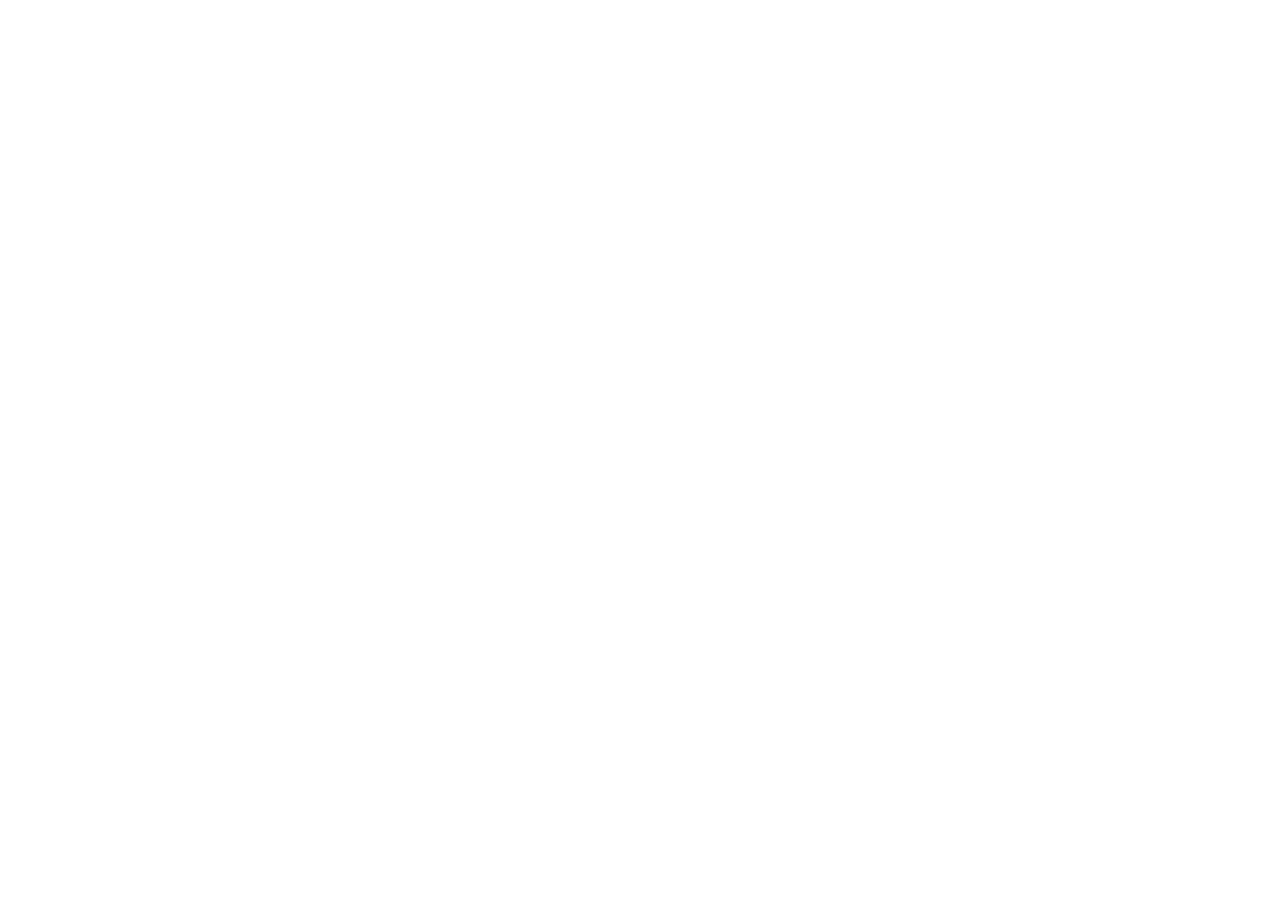
==== index.html @ 906a2a9a "create: tasks.js" ====
<!DOCTYPE html>
<html lang="en">

<head>
    <meta charset="UTF-8">
    <meta name="viewport" content="width=device-width, initial-scale=1.0">
    <title>JS Grundlagen</title>
    <link rel="icon" type="image/png" href="/img/js.svg">
    <link rel="stylesheet" href="/css/style.css">
    <script src="/js/basics.js" defer></script>
    <script src="/js/strings_numbers.js" defer></script>
    <script src="/js/conditional_code.js" defer></script>
    <script src="/js/function.js" defer></script>
    <script src="/js/tasks.js"></script>

</head>

<body>

</body>

</html>
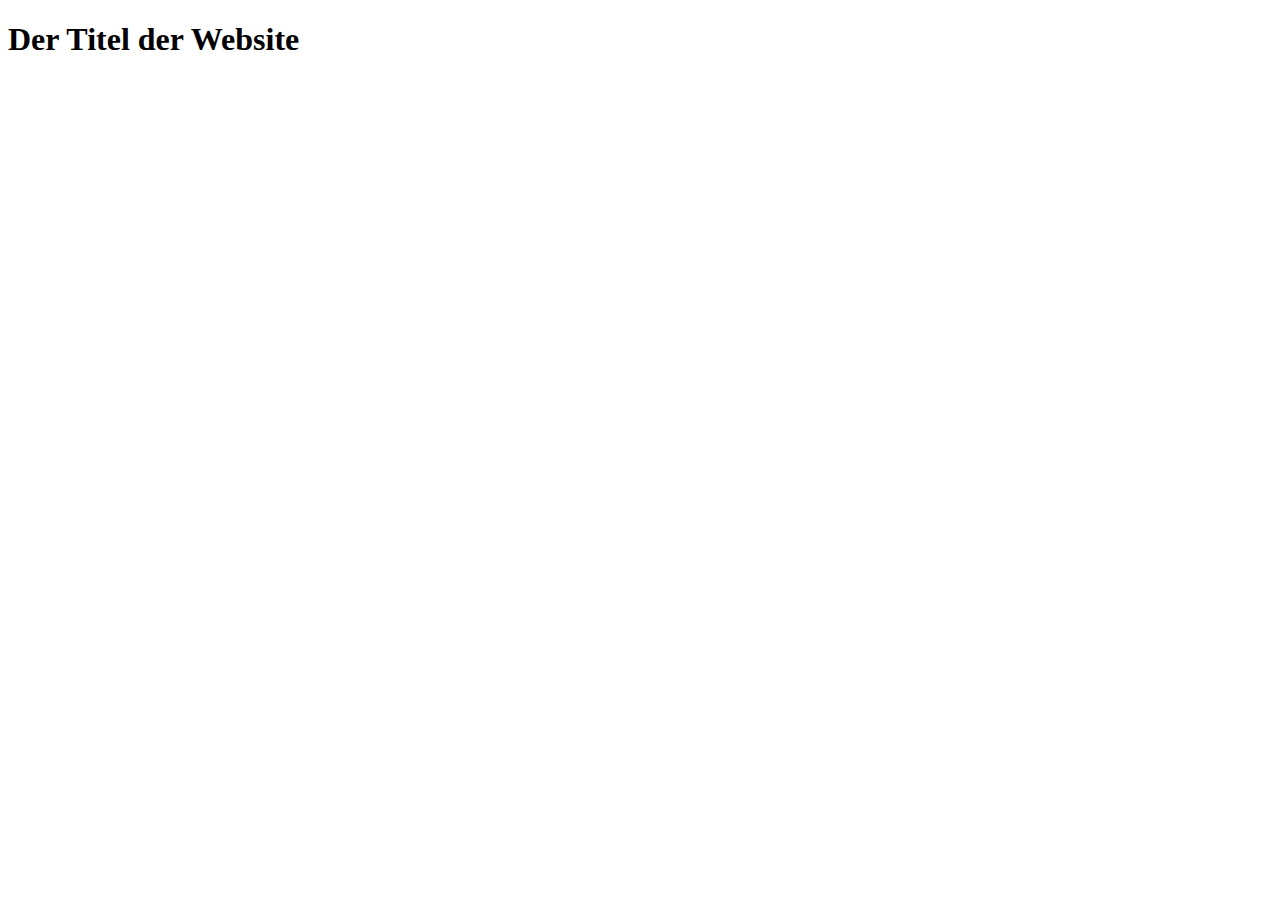
==== commit cbadd161: "add: example for dom-manipulation" ====
--- a/index.html
+++ b/index.html
@@ -11,12 +11,14 @@
     <script src="/js/strings_numbers.js" defer></script>
     <script src="/js/conditional_code.js" defer></script>
     <script src="/js/function.js" defer></script>
-    <script src="/js/tasks.js"></script>
+    <script src="/js/tasks.js" defer></script>
+    <script src="/js/objects.js" defer></script>
 
 </head>
 
 <body>
-
+    <h1 id="websiteTitle">Der Titel der Website</h1>
 </body>
+<script src="/js/dom_manipulation.js" defer></script>
 
 </html>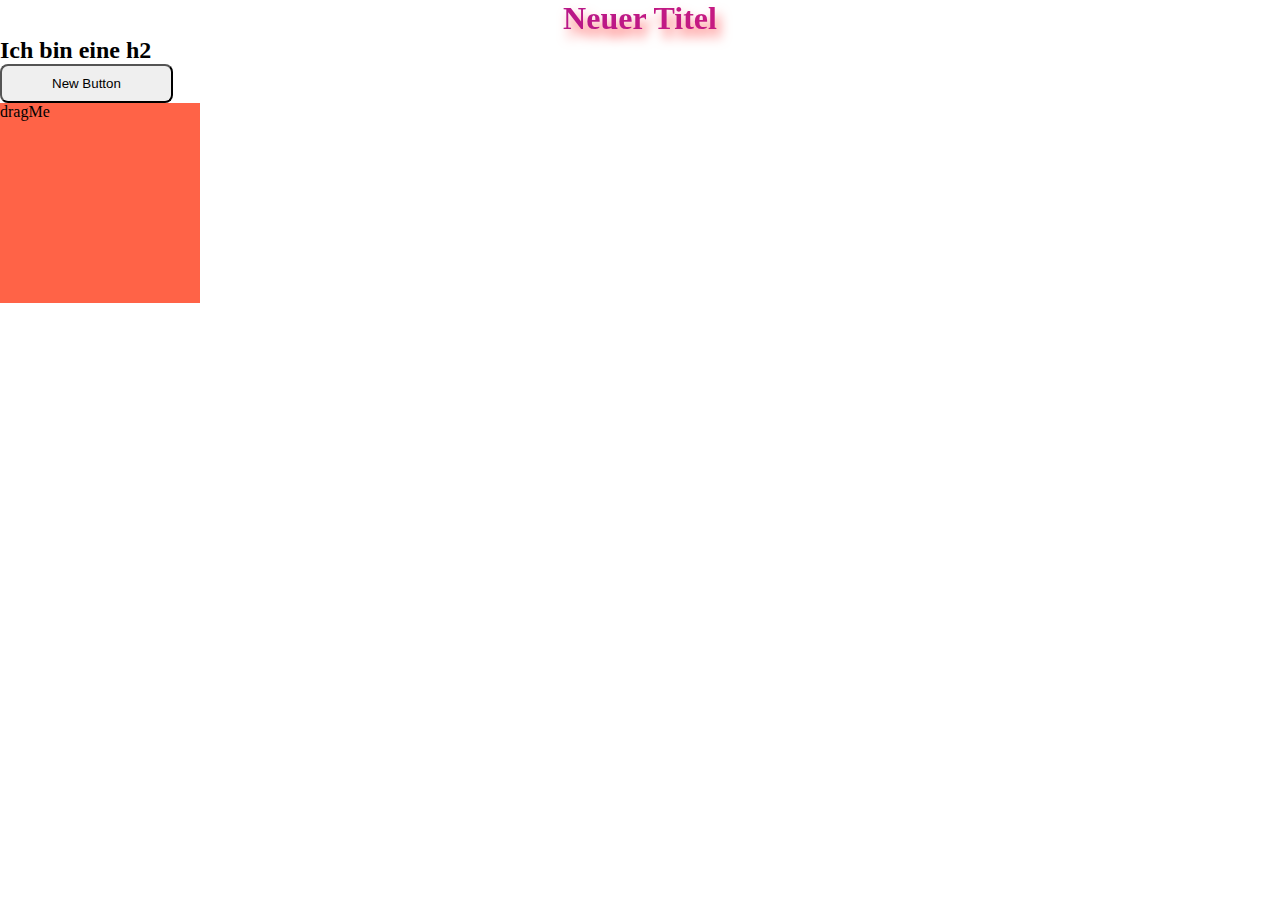
==== commit 07d75403: "add: example setAttribute" ====
--- a/index.html
+++ b/index.html
@@ -13,12 +13,15 @@
     <script src="/js/function.js" defer></script>
     <script src="/js/tasks.js" defer></script>
     <script src="/js/objects.js" defer></script>
-
+    <script src="/js/dom_manipulation.js" defer></script>
 </head>
 
 <body>
     <h1 id="websiteTitle">Der Titel der Website</h1>
+    <div id="test_div"></div>
+    <div id="createButtonTest"></div>
+    <div id="dragDrop">dragMe</div>
 </body>
-<script src="/js/dom_manipulation.js" defer></script>
+
 
 </html>--- a/css/style.css
+++ b/css/style.css
@@ -0,0 +1,17 @@
+* {
+    margin: 0;
+    padding: 0;
+    box-sizing: border-box;
+}
+
+h1 {
+    background: linear-gradient(to right, #7a229a, #9a1a93, #b4168a, #ca1b80, #dc2975, #e3405c);
+    -webkit-text-fill-color: transparent;
+    background-clip: text;
+}
+
+.h1class {
+    filter: drop-shadow(4px 8px 6px #FF6B6B);
+    text-align: center;
+
+}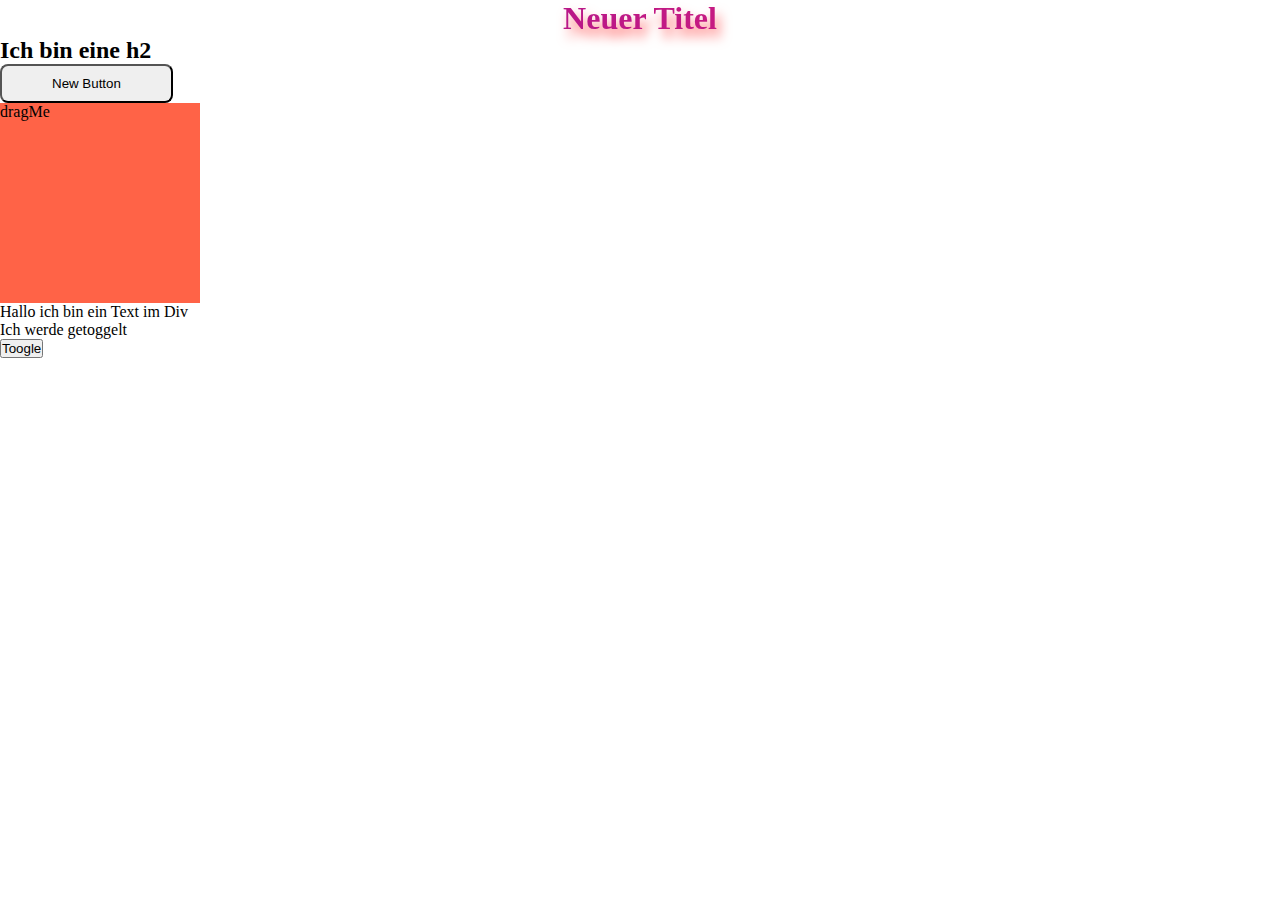
==== commit 14024523: "add: example onclick" ====
--- a/index.html
+++ b/index.html
@@ -21,6 +21,12 @@
     <div id="test_div"></div>
     <div id="createButtonTest"></div>
     <div id="dragDrop">dragMe</div>
+    <div id="divContainer" class="borderDiv">
+        Hallo ich bin ein Text im Div
+    </div>
+    <p id="toggleP" class="d_none">Ich werde getoggelt</p>
+    <button id="btnToggle" onclick="toggleDisplayNoneByID('toggleP')">Toogle</button>
+
 </body>
 
 
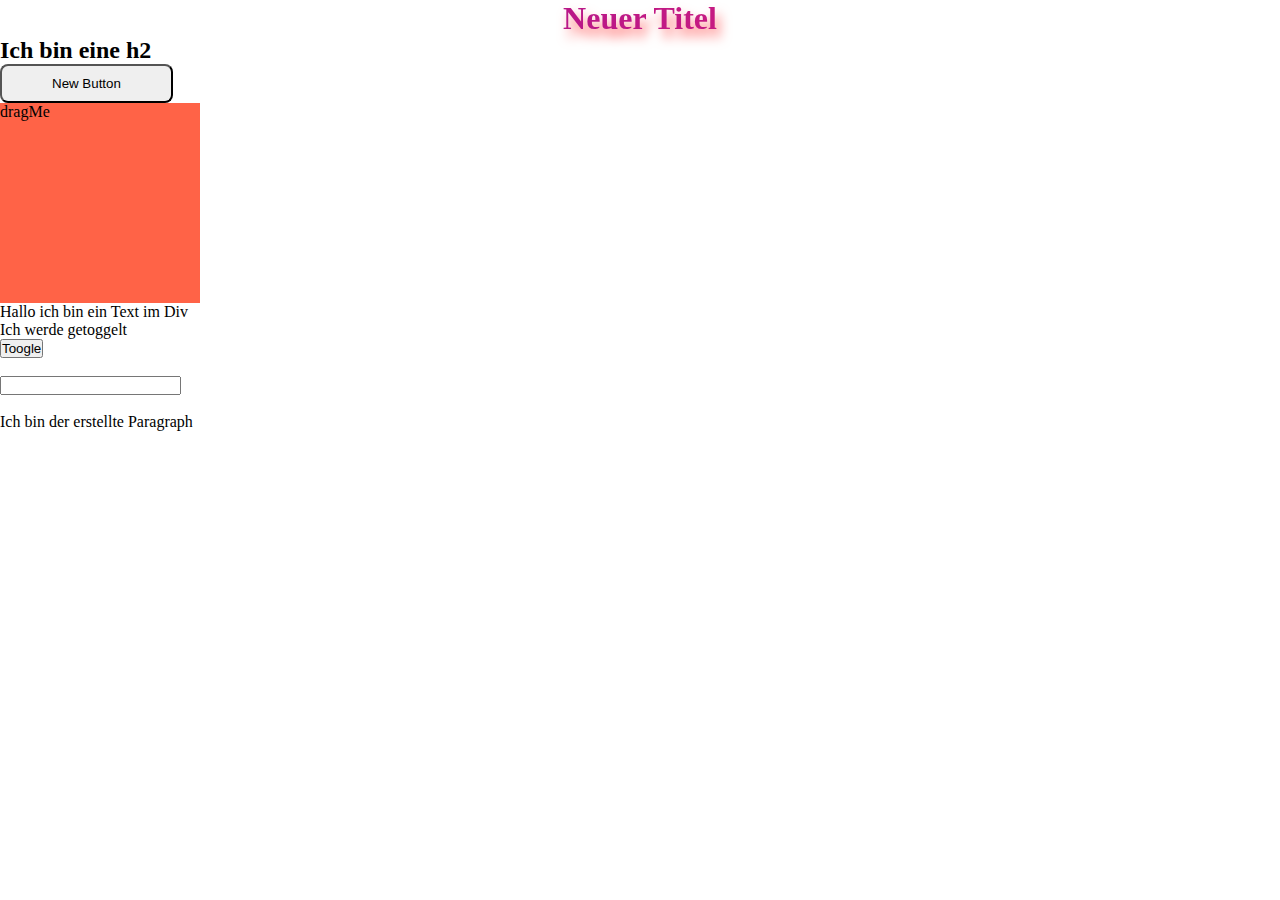
==== commit f4048d21: "add: test onkeyup onkeydown" ====
--- a/index.html
+++ b/index.html
@@ -16,7 +16,7 @@
     <script src="/js/dom_manipulation.js" defer></script>
 </head>
 
-<body>
+<body onload="console.log('body geladen')">
     <h1 id="websiteTitle">Der Titel der Website</h1>
     <div id="test_div"></div>
     <div id="createButtonTest"></div>
@@ -25,7 +25,8 @@
         Hallo ich bin ein Text im Div
     </div>
     <p id="toggleP" class="d_none">Ich werde getoggelt</p>
-    <button id="btnToggle" onclick="toggleDisplayNoneByID('toggleP')">Toogle</button>
+    <button id="btnToggle" onclick="toggleDisplayNoneByID('toggleP')">Toogle</button><br><br>
+    <input id="inputEventTest" type="text" onkeyup="loggValue(inputEventTest)"><br><br>
 
 </body>
 
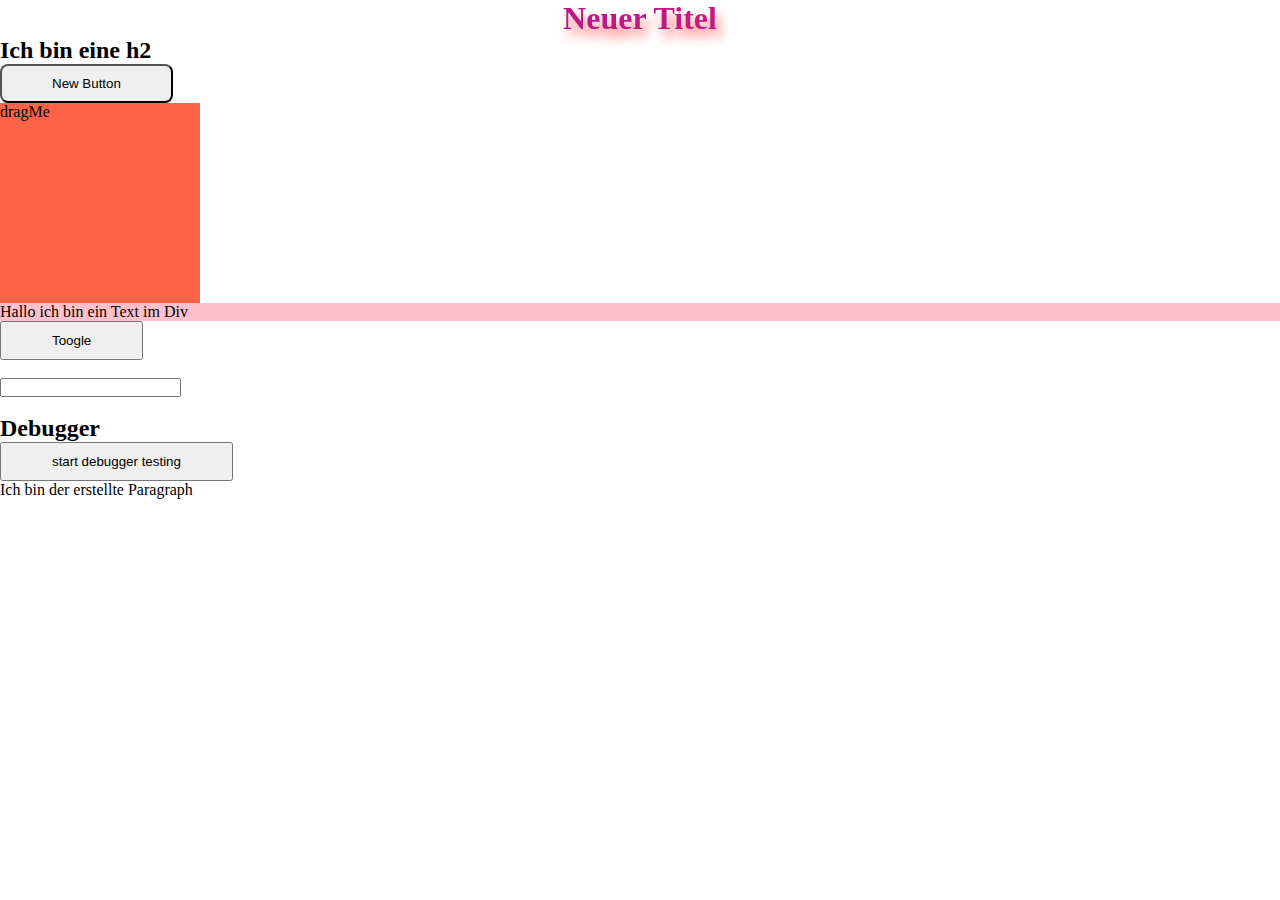
==== commit 22168acd: "create: debugger.js + example" ====
--- a/index.html
+++ b/index.html
@@ -14,6 +14,7 @@
     <script src="/js/tasks.js" defer></script>
     <script src="/js/objects.js" defer></script>
     <script src="/js/dom_manipulation.js" defer></script>
+    <script src="/js/debugger.js" defer></script>
 </head>
 
 <body onload="console.log('body geladen')">
@@ -28,6 +29,11 @@
     <button id="btnToggle" onclick="toggleDisplayNoneByID('toggleP')">Toogle</button><br><br>
     <input id="inputEventTest" type="text" onkeyup="loggValue(inputEventTest)"><br><br>
 
+    <!-- Debugger -->
+    <h2 id="titleDebugger">Debugger</h2>
+    <button onclick="init()">start debugger testing</button>
+    <p id="debugger_log"></p>
+
 </body>
 
 
--- a/css/style.css
+++ b/css/style.css
@@ -14,4 +14,27 @@
     filter: drop-shadow(4px 8px 6px #FF6B6B);
     text-align: center;
 
+}
+
+.divInPink {
+    background-color: pink;
+    ;
+}
+
+.divFontGreen {
+    color: green;
+}
+
+.borderDiv {
+    border: 3px solid blue;
+    width: 200px;
+    height: 100px;
+}
+
+.d_none {
+    display: none;
+}
+
+button {
+    padding: 10px 50px;
 }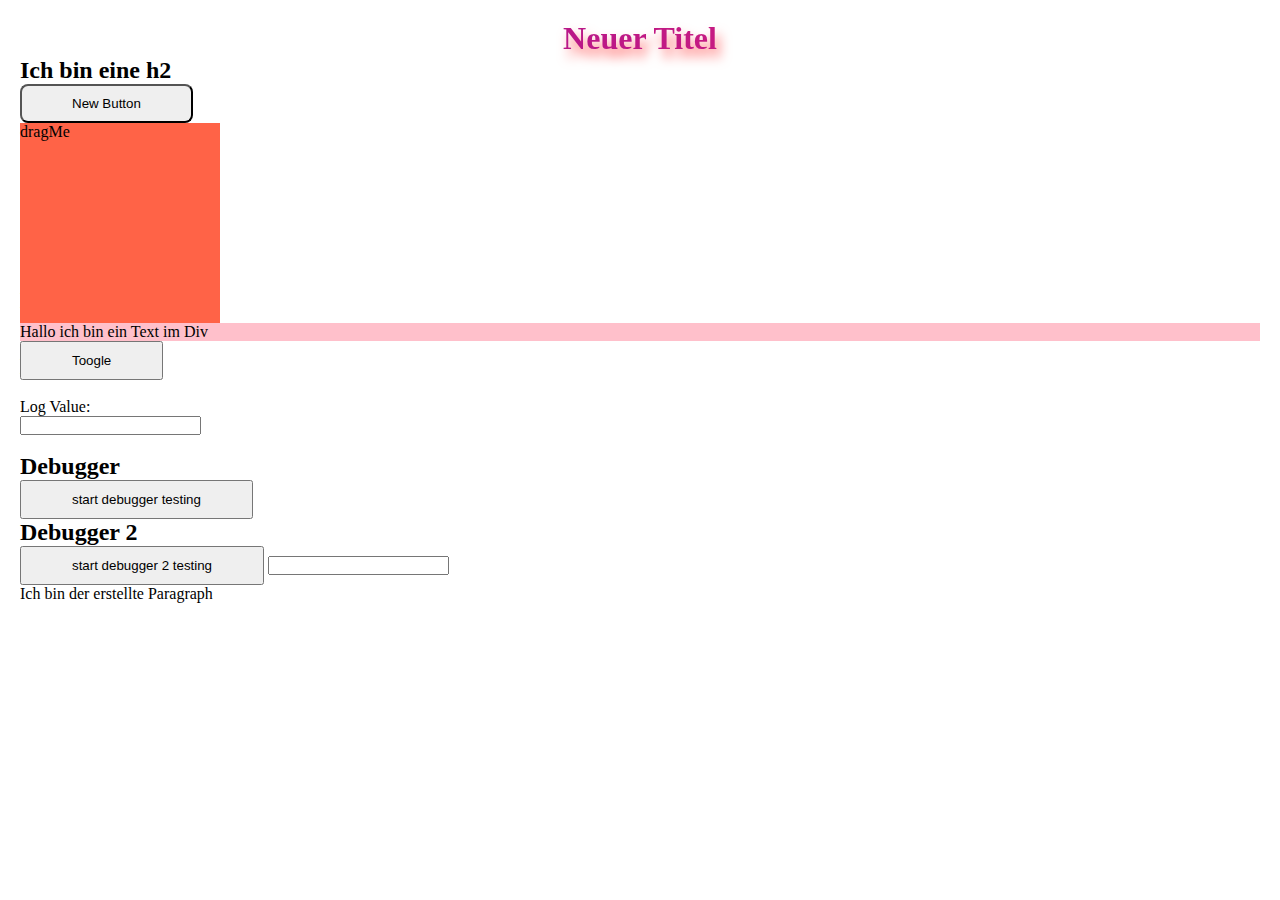
==== commit 00d203a1: "change: resolve a bug in a task" ====
--- a/index.html
+++ b/index.html
@@ -15,9 +15,10 @@
     <script src="/js/objects.js" defer></script>
     <script src="/js/dom_manipulation.js" defer></script>
     <script src="/js/debugger.js" defer></script>
+    <script src="/js/scope.js"></script>
 </head>
 
-<body onload="console.log('body geladen')">
+<body onload="scopeTest()">
     <h1 id="websiteTitle">Der Titel der Website</h1>
     <div id="test_div"></div>
     <div id="createButtonTest"></div>
@@ -27,12 +28,18 @@
     </div>
     <p id="toggleP" class="d_none">Ich werde getoggelt</p>
     <button id="btnToggle" onclick="toggleDisplayNoneByID('toggleP')">Toogle</button><br><br>
-    <input id="inputEventTest" type="text" onkeyup="loggValue(inputEventTest)"><br><br>
+    <p>Log Value:</p>
+    <input id="inputEventTest" type="text" onkeyup="loggValue('inputEventTest')"><br><br>
 
     <!-- Debugger -->
-    <h2 id="titleDebugger">Debugger</h2>
+    <h2 id=" titleDebugger">Debugger</h2>
     <button onclick="init()">start debugger testing</button>
     <p id="debugger_log"></p>
+
+    <!-- weitere Debugger Tests -->
+    <h2 id="titleDebugger2">Debugger 2</h2>
+    <button onclick="anothertestOne()">start debugger 2 testing</button>
+    <input type="text" onkeydown="anothertestOne()">
 
 </body>
 
--- a/css/style.css
+++ b/css/style.css
@@ -2,6 +2,10 @@
     margin: 0;
     padding: 0;
     box-sizing: border-box;
+}
+
+body {
+    padding: 20px;
 }
 
 h1 {
